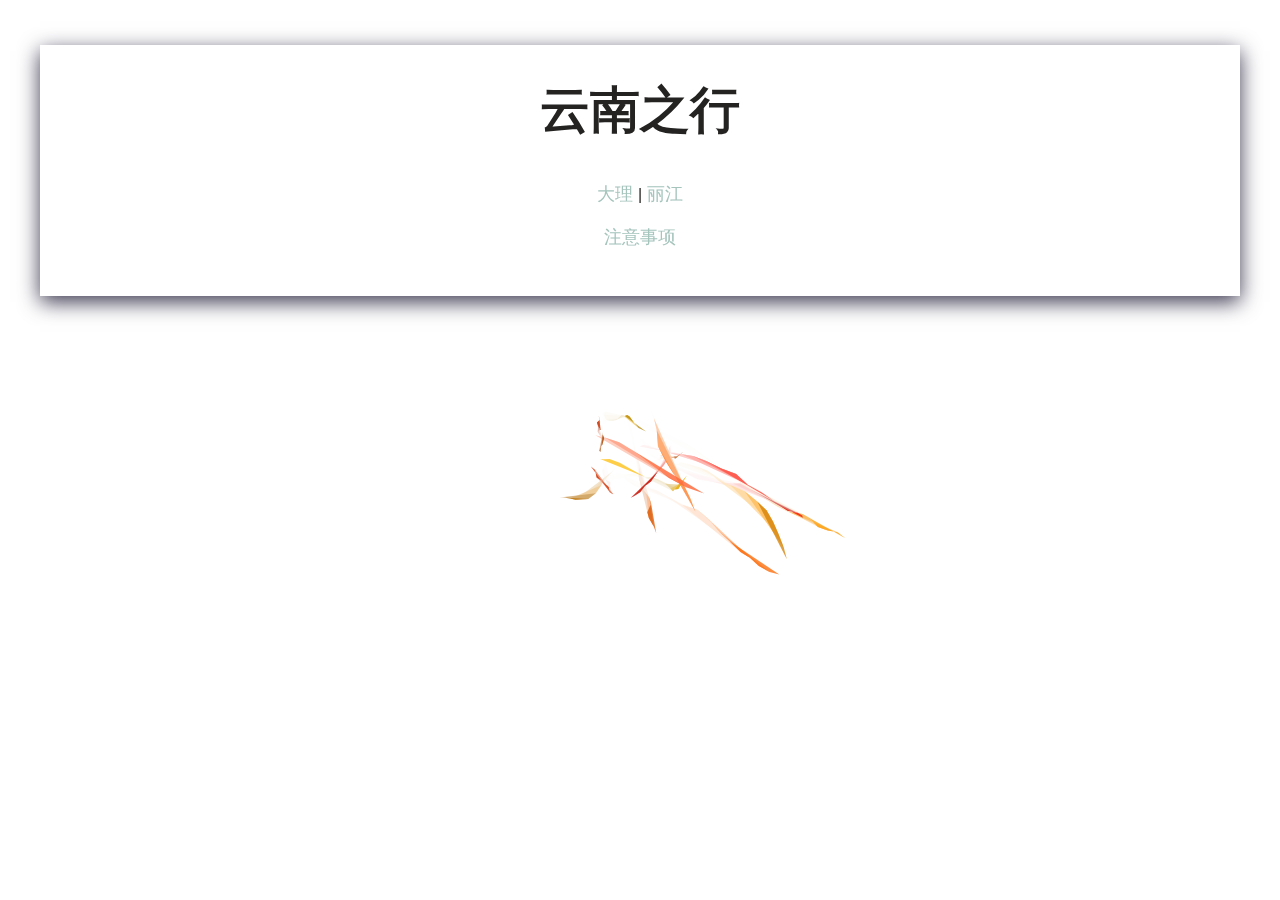
==== index.html @ 1202b535 "add dali" ====
<!DOCTYPE html>
<html>
<head>
	<meta charset=utf-8><title>云南之行</title>
	<meta name=viewport content="width=device-width,user-scalable=no,initial-scale=1,maximum-scale=1,minimum-scale=1">
	<link href=css/app.style.css rel=stylesheet></head>
	<link rel="stylesheet" href="css/reset.css">
	<link rel="stylesheet" type="text/css" href="css/htmleaf-demo.css">
	<link rel="stylesheet" href="css/style.css">
	<!--[if IE]>
	<script src="http://libs.useso.com/js/html5shiv/3.7/html5shiv.min.js"></script>
	<![endif]-->
	<body>
		<div class="min text-center">
			<div class="yun-box">
				<h1>云南之行</h1>
				<a href="dali.html" class="dali">大理</a><span> | </span>
				<a href="lijiang.html" class="lijiang">丽江</a>
				<main class="cd-main-content">
					<div class="center">
						<a href="#0" class="cd-modal-trigger">注意事项</a>
					</div>
				</main>
			</div>
		</div>
		<div class="cd-modal">
			<div class="modal-content">
				<h1>注意事项</h1>
				<p>1.云南天气多变 需要带伞 </p>
				<p>2.云南公交时间最晚9点半最早7点半收班(游玩时注意时间)</p>
			</div>
			<a href="#0" class="modal-close">Close</a>
		</div> <!-- .cd-modal -->
		<div class="cd-transition-layer">
			<div class="bg-layer"></div>
		</div> <!-- .cd-transition-layer -->
	<script type=text/javascript src=js/jquery-3.2.1.min.js></script>
	<script src="js/main.js"></script> <!-- Resource jQuery -->
	<script src="js/modernizr.js"></script> <!-- Modernizr -->
	<script type=text/javascript src=js/common.js></script>
	</body>
</html>
---- css/htmleaf-demo.css ----
/*@import url(http://fonts.useso.com/css?family=Raleway:200,500,700,800);*/
/*@font-face {*/
	/*font-family: 'icomoon';*/
	/*src:url('../fonts/icomoon.eot?rretjt');*/
	/*src:url('../fonts/icomoon.eot?#iefixrretjt') format('embedded-opentype'),*/
		/*url('../fonts/icomoon.woff?rretjt') format('woff'),*/
		/*url('../fonts/icomoon.ttf?rretjt') format('truetype'),*/
		/*url('../fonts/icomoon.svg?rretjt#icomoon') format('svg');*/
	/*font-weight: normal;*/
	/*font-style: normal;*/
/*}*/

[class^="icon-"], [class*=" icon-"] {
	font-family: 'icomoon';
	speak: none;
	font-style: normal;
	font-weight: normal;
	font-variant: normal;
	text-transform: none;
	line-height: 1;

	/* Better Font Rendering =========== */
	-webkit-font-smoothing: antialiased;
	-moz-osx-font-smoothing: grayscale;
}

body, html { font-size: 100%; 	padding: 0; margin: 0;}

/* Reset */
*,
*:after,
*:before {
	-webkit-box-sizing: border-box;
	-moz-box-sizing: border-box;
	box-sizing: border-box;
}

/* Clearfix hack by Nicolas Gallagher: http://nicolasgallagher.com/micro-clearfix-hack/ */
.clearfix:before,
.clearfix:after {
	content: " ";
	display: table;
}

.clearfix:after {
	clear: both;
}

body{
	font-weight: 500;
	font-size: 1.05em;
	font-family: "Microsoft YaHei","宋体","Segoe UI", "Lucida Grande", Helvetica, Arial,sans-serif, FreeSans, Arimo;
}
a{color: #2fa0ec;text-decoration: none;outline: none;}
a:hover,a:focus{color:#74777b;}

.htmleaf-container{
	margin: 0 auto;
	overflow: hidden;
}

.bgcolor-1 { background: #f0efee; }
.bgcolor-2 { background: #f9f9f9; }
.bgcolor-3 { background: #e8e8e8; }/*light grey*/
.bgcolor-4 { background: #2f3238; color: #fff; }/*Dark grey*/
.bgcolor-5 { background: #df6659; color: #521e18; }/*pink1*/
.bgcolor-6 { background: #2fa8ec; }/*sky blue*/
.bgcolor-7 { background: #d0d6d6; }/*White tea*/
.bgcolor-8 { background: #3d4444; color: #fff; }/*Dark grey2*/
.bgcolor-9 { background: #ef3f52; color: #fff;}/*pink2*/
.bgcolor-10{ background: #64448f; color: #fff;}/*Violet*/
.bgcolor-11{ background: #3755ad; color: #fff;}/*dark blue*/
.bgcolor-12{ background: #3498DB; color: #fff;}/*light blue*/
.bgcolor-20{ background: #494A5F;color: #D5D6E2;}
/* Header */
.htmleaf-header{
	padding: 1em 190px 1em;
	letter-spacing: -1px;
	text-align: center;
}
.htmleaf-header h1 {
	font-weight: 600;
	font-size: 2em;
	line-height: 1;
	margin-bottom: 0;
	font-family: "Microsoft YaHei","宋体","Segoe UI", "Lucida Grande", Helvetica, Arial,sans-serif, FreeSans, Arimo;
}
.htmleaf-header h1 span {
	font-family: "Microsoft YaHei","宋体","Segoe UI", "Lucida Grande", Helvetica, Arial,sans-serif, FreeSans, Arimo;
	display: block;
	font-size: 60%;
	font-weight: 400;
	padding: 0.8em 0 0.5em 0;
	color: #c3c3c3;
}
/*nav*/
.htmleaf-demo a{color: #fff;text-decoration: none;}
.htmleaf-demo{width: 100%;padding-bottom: 1.2em;}
.htmleaf-demo a{display: inline-block;margin: 0.5em;padding: 0.6em 1em;border: 3px solid #fff;font-weight: 700;}
.htmleaf-demo a:hover{opacity: 0.6;}
.htmleaf-demo a.current{background:#1d7db1;color: #fff; }
/* Top Navigation Style */
.htmleaf-links {
	position: relative;
	display: inline-block;
	white-space: nowrap;
	font-size: 1.5em;
	text-align: center;
}

.htmleaf-links::after {
	position: absolute;
	top: 0;
	left: 50%;
	margin-left: -1px;
	width: 2px;
	height: 100%;
	background: #dbdbdb;
	content: '';
	-webkit-transform: rotate3d(0,0,1,22.5deg);
	transform: rotate3d(0,0,1,22.5deg);
}

.htmleaf-icon {
	display: inline-block;
	margin: 0.5em;
	padding: 0em 0;
	width: 1.5em;
	text-decoration: none;
}

.htmleaf-icon span {
	display: none;
}

.htmleaf-icon:before {
	margin: 0 5px;
	text-transform: none;
	font-weight: normal;
	font-style: normal;
	font-variant: normal;
	font-family: 'icomoon';
	line-height: 1;
	speak: none;
	-webkit-font-smoothing: antialiased;
}
/* footer */
.htmleaf-footer{width: 100%;padding-top: 10px;}
.htmleaf-small{font-size: 0.8em;}
.center{text-align: center;}
/****/
.related {
	color: #fff;
	background: #494A5F;
	text-align: center;
	font-size: 1.25em;
	padding: 0.5em 0;
	overflow: hidden;
}

.related > a {
	vertical-align: top;
	width: calc(100% - 20px);
	max-width: 340px;
	display: inline-block;
	text-align: center;
	margin: 20px 10px;
	padding: 25px;
	font-family: "Microsoft YaHei","宋体","Segoe UI", "Lucida Grande", Helvetica, Arial,sans-serif, FreeSans, Arimo;
}
.related a {
	display: inline-block;
	text-align: left;
	margin: 20px auto;
	padding: 10px 20px;
	opacity: 0.8;
	-webkit-transition: opacity 0.3s;
	transition: opacity 0.3s;
	-webkit-backface-visibility: hidden;
}

.related a:hover,
.related a:active {
	opacity: 1;
}

.related a img {
	max-width: 100%;
	opacity: 0.8;
	border-radius: 4px;
}
.related a:hover img,
.related a:active img {
	opacity: 1;
}
.related h3{font-family: "Microsoft YaHei", sans-serif;}
.related a h3 {
	font-weight: 300;
	margin-top: 0.15em;
	color: #fff;
}
/* icomoon */
.icon-htmleaf-home-outline:before {
	content: "\e5000";
}

.icon-htmleaf-arrow-forward-outline:before {
	content: "\e5001";
}

@media screen and (max-width: 50em) {
	.htmleaf-header {
		padding: 3em 10% 4em;
	}
	.htmleaf-header h1 {
        font-size:2em;
    }
}


@media screen and (max-width: 40em) {
	.htmleaf-header h1 {
		font-size: 1.5em;
	}
}

@media screen and (max-width: 30em) {
    .htmleaf-header h1 {
        font-size:1.2em;
    }
}
---- css/style.css ----
/* -------------------------------- 

水墨框架

-------------------------------- */
*, *::after, *::before {
  box-sizing: border-box;
}

html {
  font-size: 62.5%;
}

body {
  font-size: 1.6rem;
  color: #242322;
  background-color: #ffffff;
}

a {
  color: #a5c4bc;
  text-decoration: none;
}

/* -------------------------------- 

Patterns - reusable parts of our design

-------------------------------- */
.cd-btn {
  display: inline-block;
  padding: 1.6em 2.4em;
  font-size: 1.4rem;
  letter-spacing: .15em;
  color: #ffffff;
  font-weight: 700;
  text-transform: uppercase;
  background-color: #a5c4bc;
  box-shadow: 0 2px 10px rgba(0, 0, 0, 0.08);
  -webkit-font-smoothing: antialiased;
  -moz-osx-font-smoothing: grayscale;
  -webkit-transition: box-shadow 0.3s;
  -moz-transition: box-shadow 0.3s;
  transition: box-shadow 0.3s;
}
.no-touch .cd-btn:hover {
  box-shadow: 0 6px 20px rgba(0, 0, 0, 0.1);
}

/* -------------------------------- 

Typography

-------------------------------- */
h1 {
  font-size: 3.6rem;
  line-height: 1;
  margin-bottom: 1em;
  font-weight: bold;
}
@media only screen and (min-width: 768px) {
  h1 {
    font-size: 5rem;
  }
}

/* -------------------------------- 

Main Content

-------------------------------- */
.cd-main-content {
  position: relative;
  z-index: 1;
  /* vertically align its content */
  display: table;
  width: 100%;
  margin-bottom: 30px;
}
.cd-main-content .center {
  /* vertically align inside parent element */
  display: table-cell;
  vertical-align: middle;
  text-align: center;
}

/* -------------------------------- 

Modal window 

-------------------------------- */
.cd-modal {
  position: fixed;
  top: 0;
  left: 0;
  z-index: 3;
  height: 100%;
  width: 100%;
  overflow: hidden;
  background: #402f44 url(../img/modal-bg.jpg) no-repeat center center;
  background-size: cover;
  opacity: 0;
  visibility: hidden;
  -webkit-transition: opacity 0.3s 0s, visibility 0s 0.3s;
  -moz-transition: opacity 0.3s 0s, visibility 0s 0.3s;
  transition: opacity 0.3s 0s, visibility 0s 0.3s;
}
.cd-modal .modal-content {
  height: 100%;
  overflow-y: auto;
  padding: 3em 5%;
  color: #e4dcca;
  -webkit-font-smoothing: antialiased;
  -moz-osx-font-smoothing: grayscale;
}
.cd-modal h1 {
  text-align: center;
}
.cd-modal h1::after {
  /* ink/brush separation */
  content: '';
  display: block;
  width: 130px;
  height: 18px;
  background: url(../img/ink-separation.svg) no-repeat center center;
  margin: .2em auto 0;
}
.cd-modal p {
  line-height: 1.6;
  margin: 1em auto;
  max-width: 800px;
}
.cd-modal .modal-close {
  /* 'X' icon */
  position: absolute;
  z-index: 1;
  top: 20px;
  right: 5%;
  height: 45px;
  width: 45px;
  border-radius: 50%;
  background: rgba(0, 0, 0, 0.3) url(../img/cd-icon-close.svg) no-repeat center center;
  /* image replacement */
  overflow: hidden;
  text-indent: 100%;
  white-space: nowrap;
  visibility: hidden;
  opacity: 0;
  -webkit-transform: scale(0);
  -moz-transform: scale(0);
  -ms-transform: scale(0);
  -o-transform: scale(0);
  transform: scale(0);
  -webkit-transition: -webkit-transform 0.3s 0s, visibility 0s 0.3s, opacity 0.3s 0s;
  -moz-transition: -moz-transform 0.3s 0s, visibility 0s 0.3s, opacity 0.3s 0s;
  transition: transform 0.3s 0s, visibility 0s 0.3s, opacity 0.3s 0s;
}
.no-touch .cd-modal .modal-close:hover {
  background-color: rgba(0, 0, 0, 0.5);
}
.cd-modal.visible {
  opacity: 1;
  visibility: visible;
  -webkit-transition: opacity 0.7s, visibility 0s;
  -moz-transition: opacity 0.7s, visibility 0s;
  transition: opacity 0.7s, visibility 0s;
}
.cd-modal.visible .modal-content {
  /* this fixes the buggy scrolling on webkit browsers - mobile devices only - when overflow property is applied */
  -webkit-overflow-scrolling: touch;
}
.cd-modal.visible .modal-close {
  visibility: visible;
  opacity: 1;
  -webkit-transition: -webkit-transform 0.3s 0s, visibility 0s 0s, opacity 0.3s 0s;
  -moz-transition: -moz-transform 0.3s 0s, visibility 0s 0s, opacity 0.3s 0s;
  transition: transform 0.3s 0s, visibility 0s 0s, opacity 0.3s 0s;
  -webkit-transform: scale(1);
  -moz-transform: scale(1);
  -ms-transform: scale(1);
  -o-transform: scale(1);
  transform: scale(1);
}
@media only screen and (min-width: 1100px) {
  .cd-modal .modal-content {
    padding: 6em 5%;
  }
  .cd-modal .modal-close {
    height: 60px;
    width: 60px;
  }
  .cd-modal p {
    font-size: 2rem;
  }
}

/* -------------------------------- 

Transition Layer 

-------------------------------- */
.cd-transition-layer {
  position: fixed;
  top: 0;
  left: 0;
  z-index: 2;
  height: 100%;
  width: 100%;
  opacity: 0;
  visibility: hidden;
  overflow: hidden;
}
.cd-transition-layer .bg-layer {
  position: absolute;
  left: 50%;
  top: 50%;
  -webkit-transform: translateY(-50%) translateX(-2%);
  -moz-transform: translateY(-50%) translateX(-2%);
  -ms-transform: translateY(-50%) translateX(-2%);
  -o-transform: translateY(-50%) translateX(-2%);
  transform: translateY(-50%) translateX(-2%);
  /* its dimentions will be overwritten using jQuery to proportionally fit the viewport */
  height: 100%;
  /* our sprite is composed of 25 frames */
  width: 2500%;
  background: url(../img/ink.png) no-repeat 0 0;
  background-size: 100% 100%;
}
.cd-transition-layer.visible {
  opacity: 1;
  visibility: visible;
}
.cd-transition-layer.opening .bg-layer {
  -webkit-animation: cd-sequence 0.8s steps(24);
  -moz-animation: cd-sequence 0.8s steps(24);
  animation: cd-sequence 0.8s steps(24);
  -webkit-animation-fill-mode: forwards;
  -moz-animation-fill-mode: forwards;
  animation-fill-mode: forwards;
}
.cd-transition-layer.closing .bg-layer {
  -webkit-animation: cd-sequence-reverse 0.8s steps(24);
  -moz-animation: cd-sequence-reverse 0.8s steps(24);
  animation: cd-sequence-reverse 0.8s steps(24);
  -webkit-animation-fill-mode: forwards;
  -moz-animation-fill-mode: forwards;
  animation-fill-mode: forwards;
}
.no-cssanimations .cd-transition-layer {
  display: none;
}

@-webkit-keyframes cd-sequence {
  0% {
    /* translateX(-2%) is used to horizontally center the first frame inside the viewport */
    -webkit-transform: translateY(-50%) translateX(-2%);
  }
  100% {
    /* translateX(-98%) (2% + 96) is used to horizontally center the last frame inside the viewport  */
    -webkit-transform: translateY(-50%) translateX(-98%);
  }
}
@-moz-keyframes cd-sequence {
  0% {
    /* translateX(-2%) is used to horizontally center the first frame inside the viewport */
    -moz-transform: translateY(-50%) translateX(-2%);
  }
  100% {
    /* translateX(-98%) (2% + 96) is used to horizontally center the last frame inside the viewport  */
    -moz-transform: translateY(-50%) translateX(-98%);
  }
}
@keyframes cd-sequence {
  0% {
    /* translateX(-2%) is used to horizontally center the first frame inside the viewport */
    -webkit-transform: translateY(-50%) translateX(-2%);
    -moz-transform: translateY(-50%) translateX(-2%);
    -ms-transform: translateY(-50%) translateX(-2%);
    -o-transform: translateY(-50%) translateX(-2%);
    transform: translateY(-50%) translateX(-2%);
  }
  100% {
    /* translateX(-98%) (2% + 96) is used to horizontally center the last frame inside the viewport  */
    -webkit-transform: translateY(-50%) translateX(-98%);
    -moz-transform: translateY(-50%) translateX(-98%);
    -ms-transform: translateY(-50%) translateX(-98%);
    -o-transform: translateY(-50%) translateX(-98%);
    transform: translateY(-50%) translateX(-98%);
  }
}
@-webkit-keyframes cd-sequence-reverse {
  0% {
    -webkit-transform: translateY(-50%) translateX(-98%);
  }
  100% {
    -webkit-transform: translateY(-50%) translateX(-2%);
  }
}
@-moz-keyframes cd-sequence-reverse {
  0% {
    -moz-transform: translateY(-50%) translateX(-98%);
  }
  100% {
    -moz-transform: translateY(-50%) translateX(-2%);
  }
}
@keyframes cd-sequence-reverse {
  0% {
    -webkit-transform: translateY(-50%) translateX(-98%);
    -moz-transform: translateY(-50%) translateX(-98%);
    -ms-transform: translateY(-50%) translateX(-98%);
    -o-transform: translateY(-50%) translateX(-98%);
    transform: translateY(-50%) translateX(-98%);
  }
  100% {
    -webkit-transform: translateY(-50%) translateX(-2%);
    -moz-transform: translateY(-50%) translateX(-2%);
    -ms-transform: translateY(-50%) translateX(-2%);
    -o-transform: translateY(-50%) translateX(-2%);
    transform: translateY(-50%) translateX(-2%);
  }
}
/* --------------------------------

水墨框架end

-------------------------------- */
h1 em{
  font-size: 2.6rem;
}
h2{
  font-size: 3em;
}
h2 em{
  font-size: 20px;
  display: block;
  margin-top: 20px;
}
.min{
  padding: 50px 15px 0;
}
.text-center{
  text-align: center;
}
.lijiang,.dali{
  margin-bottom: 25px;
  display: inline-block;
}
a{
  font-size: 18px;
}
canvas{
  position: absolute;
  top:0;
  z-index: -1;
}
.yun-box{
  width: 96%;
  margin: auto;
  padding: 40px 20px 20px;
  background-color: #fff;
  box-shadow: 0 6px 20px #3c3950;
  transform: translate3d(0,-5px,0);
}
.list{
  font-size: 27px;
  text-align: left;
}
.list-li{
  font-size: 25px;
  text-align: left;
}
.list-li li{
  margin:20px 10px;
}
.list-li li:before{
  content: "-";
  padding: 0 6px 0 0;
}
.return{
  position: absolute;
  right: 0;
  top: 0;
  padding: 10px;
  background-color: #F56476;
  color: #ffffff;
}
.popup{
  width: 100%;
  height: 100vh !important;
  /*background: #86DB49;*/
  background: #eee;
  position: absolute;
  top: 0;
  left: 0;
  display: none;
  opacity: 1 !important;
  padding: 88px 15px;
  overflow: overlay;
}
.modal-popup{
  position: absolute;
  z-index: 1;
  top: 20px;
  right: 10px;
  height: 45px;
  width: 45px;
  border-radius: 50%;
  background: rgba(0, 0, 0, 0.3) url(../img/cd-icon-close.svg) no-repeat center center;
  /* image replacement */
  overflow: hidden;
  text-indent: 100%;
  white-space: nowrap;
}
.anchorBL{
  display: none !important;
}
.map{
  width: 100%;
  height: 400px;
  box-sizing: border-box;
  margin-top: 50px;
}

.map .container {
  width: 100%;
  height: 100%;
  float: left;
  margin-bottom: 10px;
}

.popup-min p{
  font-size: 20px;
  text-align: left;
  margin-bottom: 10px;
}
.popup-title{
  font-size: 25px;
  margin-top: 10px;
}
.popup-min ul li{
  font-size: 20px;
  text-align: left;
  margin-bottom: 10px;
  padding-left: 17px;
  line-height: 28px;
}
.swiper-container{margin-bottom: 20px;}
.swiper-slide img{width: 100%;}
.text-note{color: #e02222 }
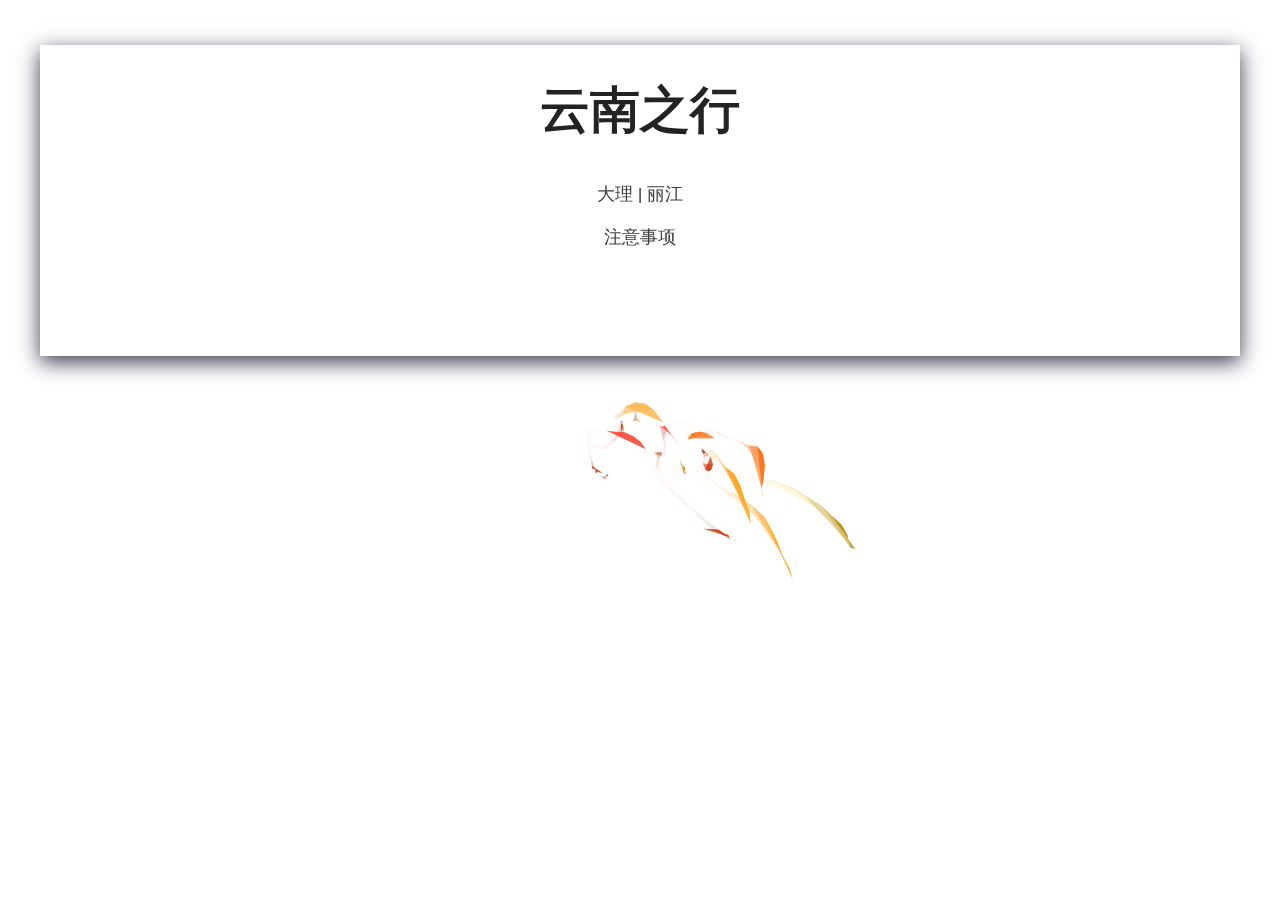
==== commit 8aca44bc: "add dali" ====
--- a/index.html
+++ b/index.html
@@ -28,6 +28,10 @@
 				<h1>注意事项</h1>
 				<p>1.云南天气多变 需要带伞 </p>
 				<p>2.云南公交时间最晚9点半最早7点半收班(游玩时注意时间)</p>
+				<p>3.大理到丽江需要做火车（早订票）</p>
+				<p>4.大理古镇可以少食多餐</p>
+				<p>5.爬苍山注意别偏离主栈道</p>
+				<p>6.爬玉龙雪山记得买氧气</p>
 			</div>
 			<a href="#0" class="modal-close">Close</a>
 		</div> <!-- .cd-modal -->
--- a/css/style.css
+++ b/css/style.css
@@ -18,7 +18,7 @@
 }
 
 a {
-  color: #a5c4bc;
+  color: #3d3d3d;
   text-decoration: none;
 }
 
@@ -357,10 +357,13 @@
 .yun-box{
   width: 96%;
   margin: auto;
-  padding: 40px 20px 20px;
-  background-color: #fff;
+  padding: 40px 20px 80px;
+  background-color: transparent;
   box-shadow: 0 6px 20px #3c3950;
   transform: translate3d(0,-5px,0);
+}
+.yun-box.color-white{
+  background-color: #fff;
 }
 .list{
   font-size: 27px;
@@ -445,7 +448,7 @@
   padding-left: 17px;
   line-height: 28px;
 }
-.swiper-container{margin-bottom: 20px;}
+.swiper-container{margin-bottom: 50px;}
 .swiper-slide img{width: 100%;}
 .text-note{color: #e02222 }
 
